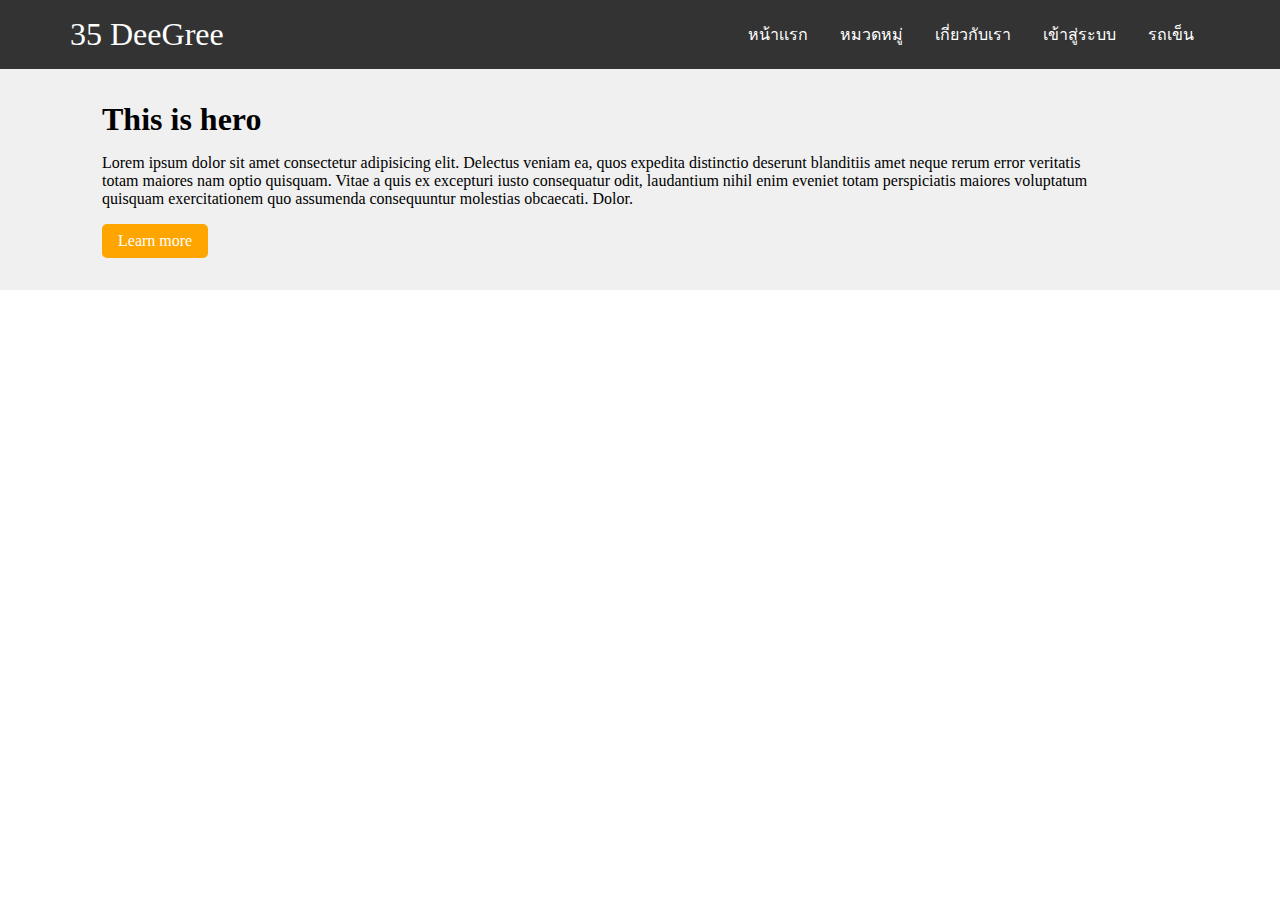
==== index.html @ 34250973 "ver1" ====
<!DOCTYPE html>
<html lang="en">
<head>
    <meta charset="UTF-8">
    <meta name="viewport" content="width=device-width, initial-scale=1.0">
    <title>Document</title>
    <link rel="stylesheet" href="./style.css">
</head>
<body>
    <nav>
        <div class="container">
            <div class="nav-con">
                <div class="logo">
                    <a href="#">35 DeeGree</a>
                </div>
                <ul class="menu">
                    <li><a href="#">หน้าเเรก</a></li>
                    <li><a href="#">หมวดหมู่</a></li>
                    <li><a href="#">เกี่ยวกับเรา</a></li>
                    <li><a href="#">เข้าสู่ระบบ</a></li>
                    <li><a href="#">รถเข็น</a></li>
                </ul>
            </div>
        </div>
    </nav>

    <section class="hero">
        <div class="container">
            <div class="hero-con">
                <div class="hero-info">
                    <h3>This is hero</h3>
                    <p>Lorem ipsum dolor sit amet consectetur adipisicing elit. Delectus veniam ea, quos expedita distinctio deserunt blanditiis amet neque rerum error veritatis totam maiores nam optio quisquam. Vitae a quis ex excepturi iusto consequatur odit, laudantium nihil enim eveniet totam perspiciatis maiores voluptatum quisquam exercitationem quo assumenda consequuntur molestias obcaecati. Dolor.</p>
                    <a href="#" class="hero-btn">Learn more</a>
                </div>

                <div class="hero-img">
                    <img src="#" alt="">
                </div>
            </div>
        </div>
    </section>
</body>
</html>
---- style.css ----
* {
    margin: 0;
    padding: 0;
    box-sizing: border-box;
}

.container {
    max-width: 1140px;
    margin: 0 auto;
}

nav {
    padding: 1rem;
    background-color: #333333;
}
.nav-con {
    display: flex;
    justify-content: space-between;
}

.logo a {
    font-size: 2rem;
    color: #fff;
    text-decoration: none;
}

.menu {
    display: flex;
    list-style: none;
    align-items: center;
    
}
.menu li {
    margin: 0 1rem;
}
.menu li a {
    color: #fff;
    text-decoration: none;

}
.hero {
    background-color: #f0f0f0;
}

.hero-con {
    display: flex;
}

.hero-info {
    padding: 2rem;
    width: 100%;
}

.hero-info h3 {
    font-size: 2rem;
}
.hero-info p {
    margin: 1rem 0;
}

.hero-info .hero-btn {
    display: inline-block;
    background-color: orange;
    color: #fff;
    padding: .5rem 1rem;
    border-radius: 5px;
    text-decoration: none;
}

.hero-img img {
    padding: 2rem;
    width: 100%;
}
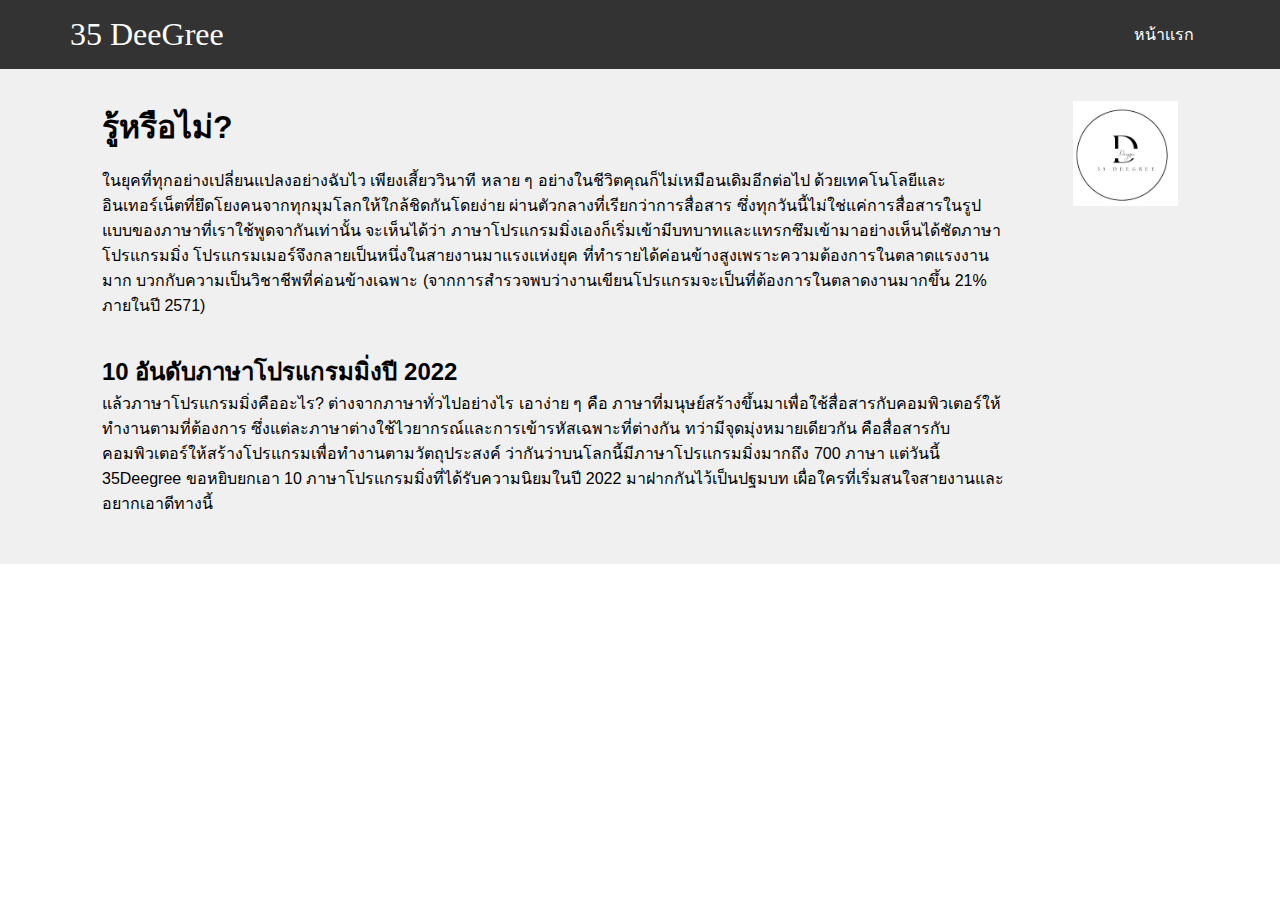
==== commit 75969b69: "commit2" ====
--- a/index.html
+++ b/index.html
@@ -4,7 +4,21 @@
     <meta charset="UTF-8">
     <meta name="viewport" content="width=device-width, initial-scale=1.0">
     <title>Document</title>
+
     <link rel="stylesheet" href="./style.css">
+    <style>
+        .block {
+          border: 1px solid #ccc;
+          padding: 10px;
+          margin: 10px;
+          cursor: pointer;
+        }
+    
+        img {
+          max-width: 200px;
+          height: auto;
+        }
+      </style>
 </head>
 <body>
     <nav>
@@ -15,10 +29,8 @@
                 </div>
                 <ul class="menu">
                     <li><a href="#">หน้าเเรก</a></li>
-                    <li><a href="#">หมวดหมู่</a></li>
-                    <li><a href="#">เกี่ยวกับเรา</a></li>
-                    <li><a href="#">เข้าสู่ระบบ</a></li>
-                    <li><a href="#">รถเข็น</a></li>
+                    <!-- <li><a href="#">หมวดหมู่</a></li>
+                    <li><a href="#">เกี่ยวกับเรา</a></li> -->
                 </ul>
             </div>
         </div>
@@ -28,16 +40,61 @@
         <div class="container">
             <div class="hero-con">
                 <div class="hero-info">
-                    <h3>This is hero</h3>
-                    <p>Lorem ipsum dolor sit amet consectetur adipisicing elit. Delectus veniam ea, quos expedita distinctio deserunt blanditiis amet neque rerum error veritatis totam maiores nam optio quisquam. Vitae a quis ex excepturi iusto consequatur odit, laudantium nihil enim eveniet totam perspiciatis maiores voluptatum quisquam exercitationem quo assumenda consequuntur molestias obcaecati. Dolor.</p>
-                    <a href="#" class="hero-btn">Learn more</a>
+                    <h3>รู้หรือไม่?</h3>
+                    <p>ในยุคที่ทุกอย่างเปลี่ยนแปลงอย่างฉับไว เพียงเสี้ยววินาที หลาย ๆ อย่างในชีวิตคุณก็ไม่เหมือนเดิมอีกต่อไป ด้วยเทคโนโลยีและอินเทอร์เน็ตที่ยึดโยงคนจากทุกมุมโลกให้ใกล้ชิดกันโดยง่าย ผ่านตัวกลางที่เรียกว่าการสื่อสาร ซึ่งทุกวันนี้ไม่ใช่แค่การสื่อสารในรูปแบบของภาษาที่เราใช้พูดจากันเท่านั้น จะเห็นได้ว่า ภาษาโปรแกรมมิ่งเองก็เริ่มเข้ามีบทบาทและแทรกซึมเข้ามาอย่างเห็นได้ชัดภาษาโปรแกรมมิ่ง
+                        
+                        โปรแกรมเมอร์จึงกลายเป็นหนึ่งในสายงานมาแรงแห่งยุค ที่ทำรายได้ค่อนข้างสูงเพราะความต้องการในตลาดแรงงานมาก บวกกับความเป็นวิชาชีพที่ค่อนข้างเฉพาะ (จากการสำรวจพบว่างานเขียนโปรแกรมจะเป็นที่ต้องการในตลาดงานมากขึ้น 21% ภายในปี 2571)
+                        
+                        <br><br><h2>10 อันดับภาษาโปรแกรมมิ่งปี 2022</h2>
+                        แล้วภาษาโปรแกรมมิ่งคืออะไร? ต่างจากภาษาทั่วไปอย่างไร เอาง่าย ๆ คือ ภาษาที่มนุษย์สร้างขึ้นมาเพื่อใช้สื่อสารกับคอมพิวเตอร์ให้ทำงานตามที่ต้องการ ซึ่งแต่ละภาษาต่างใช้ไวยากรณ์และการเข้ารหัสเฉพาะที่ต่างกัน ทว่ามีจุดมุ่งหมายเดียวกัน คือสื่อสารกับคอมพิวเตอร์ให้สร้างโปรแกรมเพื่อทำงานตามวัตถุประสงค์
+                    
+                        ว่ากันว่าบนโลกนี้มีภาษาโปรแกรมมิ่งมากถึง 700 ภาษา แต่วันนี้ 35Deegree ขอหยิบยกเอา 10 ภาษาโปรแกรมมิ่งที่ได้รับความนิยมในปี 2022 มาฝากกันไว้เป็นปฐมบท เผื่อใครที่เริ่มสนใจสายงานและอยากเอาดีทางนี้</p>
                 </div>
 
                 <div class="hero-img">
-                    <img src="#" alt="">
+                    <img src="22569.jpg" alt="Hero Image">
                 </div>
             </div>
+            <div id="data-container"></div>
+    
+    <script>
+        function fetchData() {
+          fetch('https://65706ff809586eff6641613c.mockapi.io/data') // เปลี่ยน URL API ตรงนี้
+            .then(response => response.json())
+            .then(data => {
+              displayDataBlocks(data);
+            })
+            .catch(error => {
+              console.error('Error fetching data:', error);
+            });
+        }
+    
+        function displayDataBlocks(data) {
+          var container = document.getElementById('data-container');
+    
+          data.forEach(item => {
+            var block = document.createElement('div');
+            block.classList.add('block');
+            block.setAttribute('onclick', `openNewPage('${item.id}')`);
+    
+            block.innerHTML = `
+              <img src="${item.imageUrl}" alt="${item.name}">
+              <h2>${item.name}</h2>
+              <p>${item.body}</p>
+            `;
+    
+            container.appendChild(block);
+          });
+        }
+    
+        function openNewPage(id) {
+          window.location.href = `detail.html?id=${id}`;
+        }
+
+        // เรียกใช้ fetchData เมื่อหน้าเว็บโหลดเสร็จ
+        fetchData();
+    </script>
         </div>
     </section>
 </body>
-</html>+</html>
--- a/style.css
+++ b/style.css
@@ -47,6 +47,7 @@
 }
 
 .hero-info {
+    font-family: 'Franklin Gothic Medium', 'Arial Narrow', Arial, sans-serif;
     padding: 2rem;
     width: 100%;
 }
